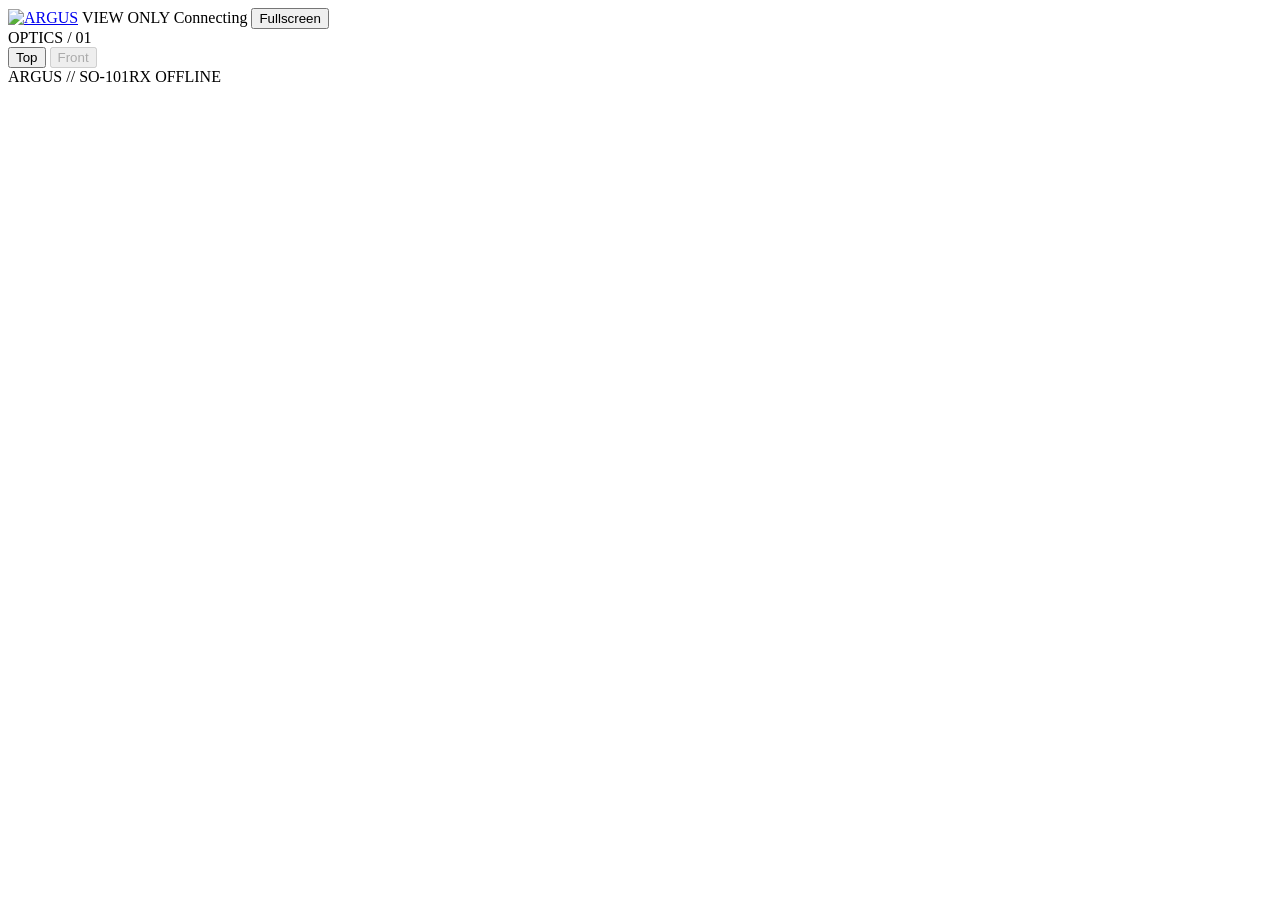
==== cockpit/camera-ui/index.html @ 1d10ea8d "Promote working SO-101 camera and teleop setup into cockpit and Aloha runtime" ====
<!doctype html>
<html lang="en">
<head>
  <meta charset="utf-8">
  <meta name="viewport" content="width=device-width, initial-scale=1">
  <meta name="theme-color" content="#0b0d10">
  <title>ARGUS | Camera station</title>
  <link rel="stylesheet" href="/camera.css">
  <script defer src="/camera.js"></script>
</head>
<body>
  <header class="masthead">
    <a class="brand" href="/" aria-label="ARGUS camera station"><img src="/argus-logo.png" alt="ARGUS"></a>
    <span class="mode">VIEW ONLY</span>
    <span class="connection" id="connection" role="status">Connecting</span>
    <button id="fullscreen" class="outline" type="button">Fullscreen</button>
  </header>
  <main>
    <div class="cockpit" id="feeds" aria-label="Camera feeds">
      <div class="wing"><div class="camera-slot" data-slot="left"></div><aside class="telemetry" data-side="left" aria-label="Left arm command telemetry"></aside></div>
      <div class="center">
        <div class="center-controls"><span class="instrument-label">OPTICS / 01</span><div class="view-switch" role="group" aria-label="Center camera">
          <button id="view-top" type="button" aria-pressed="true">Top</button>
          <button id="view-front" type="button" aria-pressed="false" disabled>Front</button>
        </div></div>
        <div class="camera-slot" data-slot="center"></div>
        <div class="center-footer"><span>ARGUS // SO-101</span><span id="receiver-status">RX OFFLINE</span></div>
      </div>
      <div class="wing"><div class="camera-slot" data-slot="right"></div><aside class="telemetry" data-side="right" aria-label="Right arm command telemetry"></aside></div>
    </div>
    <noscript><p>Enable JavaScript to view the camera station.</p></noscript>
  </main>
  <template id="camera-card">
    <section class="camera-card" data-online="false">
      <div class="card-heading"><h2></h2>
        <span class="badge">Connecting</span></div>
      <div class="viewport"><img class="feed" alt=""><div class="offline-message"><span class="lens" aria-hidden="true">&#9678;</span>
        <strong>Connecting</strong></div>
        <button class="expand" type="button" aria-label="Expand camera">&#x26F6;</button></div>
    </section>
  </template>
  <template id="telemetry-panel">
    <div class="telemetry-heading"><h2></h2><span class="arm-status">WAIT</span></div>
    <div class="telemetry-metrics"><div><span class="instrument-label">RX</span><strong class="rate">—</strong><small>Hz</small></div>
      <div><span class="instrument-label">AGE</span><strong class="age">—</strong><small>ms</small></div></div>
    <svg class="signal" viewBox="0 0 240 40" preserveAspectRatio="none" aria-label="Received command rate history" role="img">
      <path class="signal-grid" d="M0 10H240 M0 20H240 M0 30H240"></path><polyline points=""></polyline>
    </svg>
    <div class="instrument-label target-label" title="Received leader targets in native LeRobot units, not measured motor positions">COMMAND TARGETS / NATIVE</div>
    <dl class="joint-targets"></dl>
  </template>
</body>
</html>
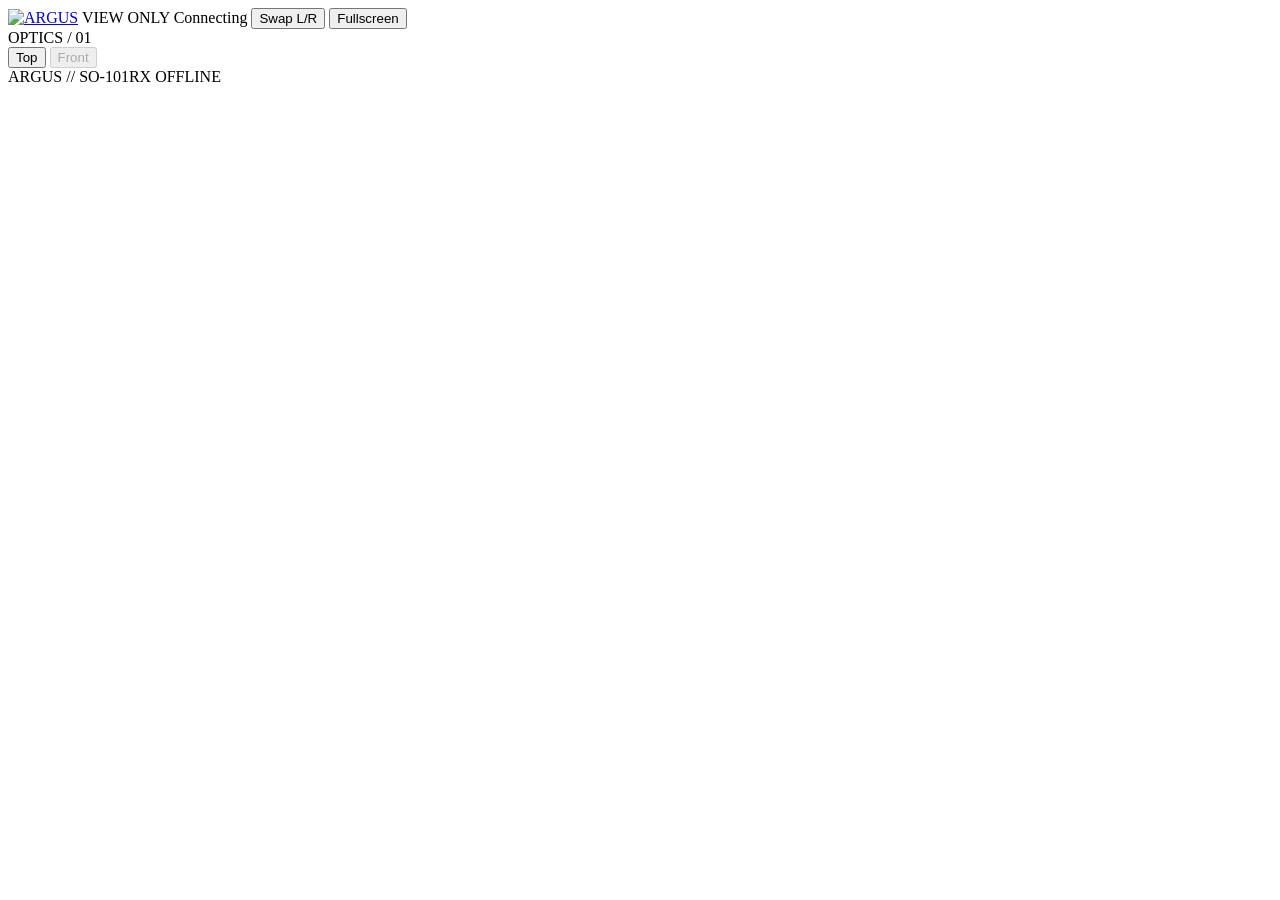
==== commit 30c01e01: "Add gripper camera swap and rotation" ====
--- a/cockpit/camera-ui/index.html
+++ b/cockpit/camera-ui/index.html
@@ -13,6 +13,7 @@
     <a class="brand" href="/" aria-label="ARGUS camera station"><img src="/argus-logo.png" alt="ARGUS"></a>
     <span class="mode">VIEW ONLY</span>
     <span class="connection" id="connection" role="status">Connecting</span>
+    <button id="swap-sides" class="outline" type="button" aria-pressed="false" title="Swap the left and right gripper camera views">Swap L/R</button>
     <button id="fullscreen" class="outline" type="button">Fullscreen</button>
   </header>
   <main>
